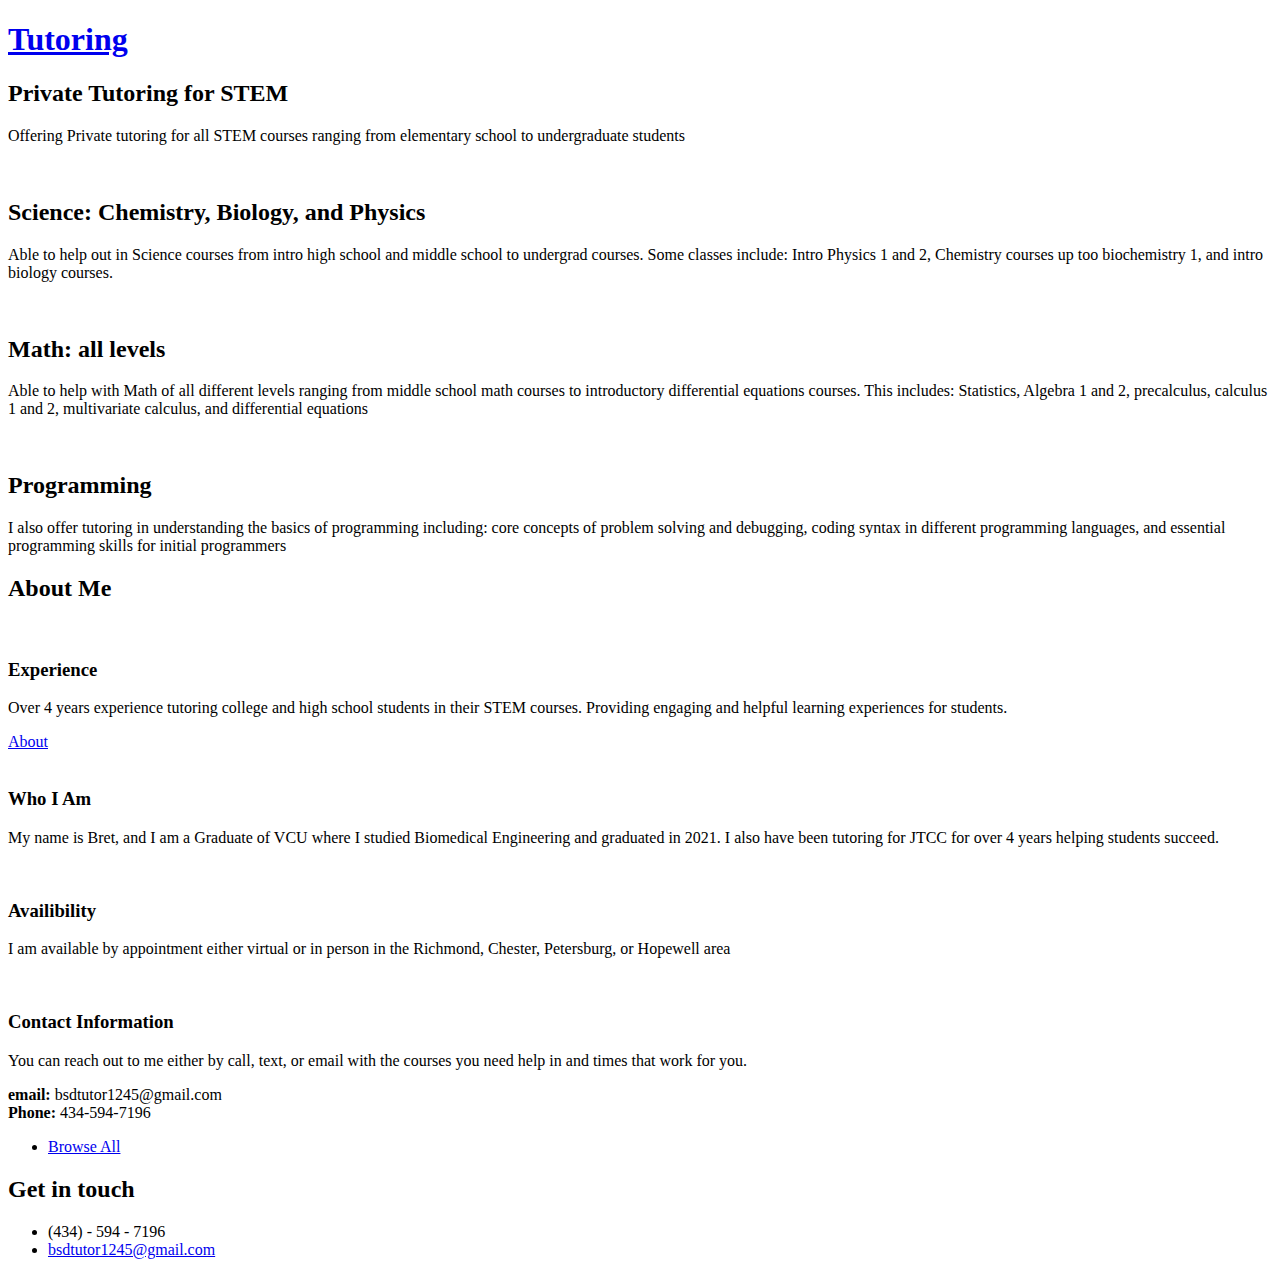
==== index.html @ b7cf3e79 "commit" ====
<!DOCTYPE HTML>
<!--
	Solid State by HTML5 UP
	html5up.net | @ajlkn
	Free for personal and commercial use under the CCA 3.0 license (html5up.net/license)
-->
<html>
	<head>
		<title>STEM Tutoring</title>
		<meta charset="utf-8" />
		<meta name="viewport" content="width=device-width, initial-scale=1, user-scalable=no" />
		<link rel="stylesheet" href="assets/css/main.css" />
		<noscript><link rel="stylesheet" href="assets/css/noscript.css" /></noscript>
	</head>
	<body class="is-preload">

		<!-- Page Wrapper -->
			<div id="page-wrapper">

				<!-- Header -->
					<header id="header" class="alt">
						<h1><a href="index.html">Tutoring</a></h1>
					<!-- 
						<nav>
							<a href="#menu">Menu</a>
						</nav>
					-->
					</header>

				<!-- 
					<nav id="menu">
						<div class="inner">
							<h2>Menu</h2>
							<ul class="links">
								<li><a href="index.html">Home</a></li>
								<li><a href="generic.html">Generic</a></li>
							    <li><a href="elements.html">Elements</a></li>
								<li><a href="#">Log In</a></li>
								<li><a href="#">Sign Up</a></li>
							</ul>
							<a href="#" class="close">Close</a>
						</div>
					</nav>
				-->
				<!-- Banner -->
					<section id="banner">
						<div class="inner">
							<div class="logo"><span class="icon fa-gem"></span></div>
							<h2> Private Tutoring for STEM</h2>
							<p> 
								Offering Private tutoring for all STEM courses 
								ranging from elementary school to undergraduate students 
							</p>
						</div>
					</section>

				<!-- Wrapper -->
					<section id="wrapper">

						<!-- One -->
							<section id="one" class="wrapper spotlight style1">
								<div class="inner">
									<a href="#" class="image"><img src="images/pic01.jpg" alt="" /></a>
									<div class="content">
										<h2 class="major">Science: Chemistry, Biology, and Physics</h2>
										<p>
											Able to help out in Science courses from intro high school and middle school to undergrad courses.
											Some classes include: Intro Physics 1 and 2, Chemistry courses up too biochemistry 1, 
											and intro biology courses. 
										</p>
									</div>
								</div>
							</section>

						<!-- Two -->
							<section id="two" class="wrapper alt spotlight style2">
								<div class="inner">
									<a href="#" class="image"><img src="images/pic02.jpg" alt="" /></a>
									<div class="content">
										<h2 class="major">Math: all levels</h2>
										<p> 
											Able to help with Math of all different levels ranging from middle school math courses to introductory
											differential equations courses. This includes: Statistics, Algebra 1 and 2, 
											precalculus, calculus 1 and 2, multivariate calculus, 
											and differential equations
										</p>
									</div>
								</div>
							</section>

						<!-- Three -->
							<section id="three" class="wrapper spotlight style3">
								<div class="inner">
									<a href="#" class="image"><img src="images/Programming.jpg" alt="" /></a>
									<div class="content">
										<h2 class="major"> Programming </h2>
										<p>
											I also offer tutoring in understanding the basics of programming including:
											core concepts of problem solving and debugging, 
											coding syntax in different programming languages, 
											and essential programming skills for initial programmers
										</p>
									</div>
								</div>
							</section>

						<!-- Four -->
							<section id="four" class="wrapper alt style1">
								<div class="inner">
									<h2 class="major">About Me </h2>
									<p></p>
									<section class="features">
										<article>
											<a href="#" class="image"><img src="images/pic04.jpg" alt="" /></a>
											<h3 class="major">Experience</h3>
											<p> 
												Over 4 years experience tutoring college and high school students in 
												their STEM courses. Providing engaging and helpful learning experiences 
												for students. 
											</p>
											<a href="#" class="special">About </a>
										</article>
										<article>
											<a href="#" class="image"><img src="images/pic05.jpg" alt="" /></a>
											<h3 class="major">Who I Am</h3>
											<p> 
												My name is Bret, and I am a Graduate of 
												VCU where I studied Biomedical Engineering and graduated in 2021. 
												I also have been tutoring for JTCC for over 4 years helping students succeed. 
											</p>
										</article>
										<article>
											<a href="#" class="image"><img src="images/pic06.jpg" alt="" /></a>
											<h3 class="major">Availibility </h3>
											<p> 
												I am available by appointment either virtual or in person in the Richmond, Chester, 
												Petersburg, or Hopewell area
											</p>
										</article>
										<article>
											<a href="#" class="image"><img src="images/pic07.jpg" alt="" /></a>
											<h3 class="major"> Contact Information </h3>
											<p> 
												You can reach out to me either by call, text, or email 
												with the courses you need help in and times that work for you. 
											</p>
											<p> 
												<b>email:</b> bsdtutor1245@gmail.com 
												<br>
												<b>Phone:</b> 434-594-7196
											</p>
											<p>
												
											</p>
										</article>
									</section>
									<ul class="actions">
										<li><a href="#" class="button">Browse All</a></li>
									</ul>
								</div>
							</section>

					</section>

				<!-- Footer -->
					<section id="footer">
						<div class="inner">
							<h2 class="major">Get in touch</h2>
							<!-- <p> 
								If you would like you can fill out this form with what you need help with
								and I will reach out to you regarding tutoring help. 
							</p> -->
							<!-- <form method="post" action="#">
								<div class="fields">
									<div class="field">
										<label for="name">Name</label>
										<input type="text" name="name" id="name" />
									</div>
									<div class="field">
										<label for="email">Email</label>
										<input type="email" name="email" id="email" />
									</div>
									<div class="field">
										<label for="message">Message</label>
										<textarea name="message" id="message" rows="4"></textarea>
									</div>
								</div>
								<ul class="actions">
									<li><input type="submit" value="Send Message" /></li>
								</ul>
							</form> -->
							<ul class="contact">
								<li class="icon solid fa-phone">(434) - 594 - 7196 </li>
								<li class="icon solid fa-envelope"><a href="#">bsdtutor1245@gmail.com</a></li>
							</ul>
						</div>
					</section>

			</div>

		<!-- Scripts -->
			<script src="assets/js/jquery.min.js"></script>
			<script src="assets/js/jquery.scrollex.min.js"></script>
			<script src="assets/js/browser.min.js"></script>
			<script src="assets/js/breakpoints.min.js"></script>
			<script src="assets/js/util.js"></script>
			<script src="assets/js/main.js"></script>

	</body>
</html>
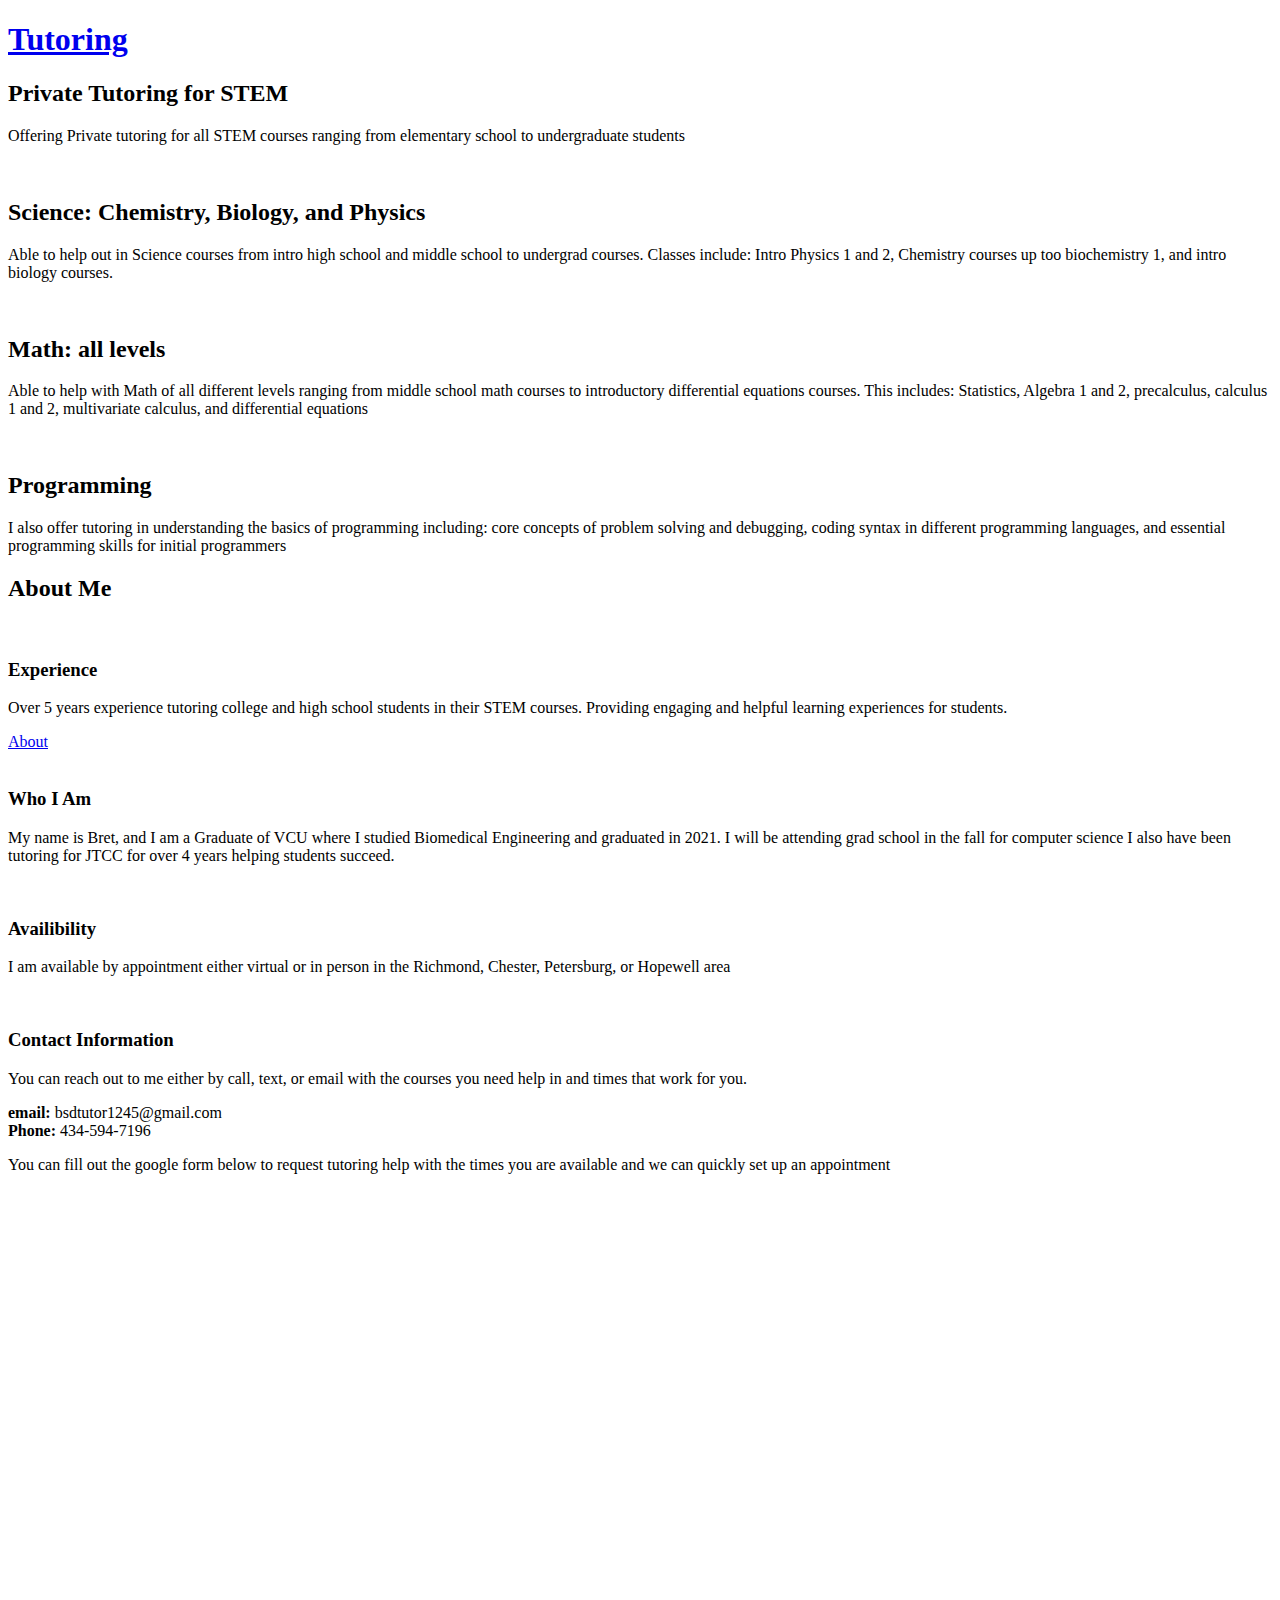
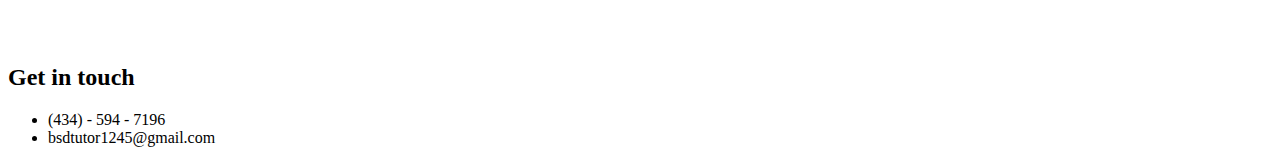
==== commit 167ce70d: "correcting google form" ====
--- a/index.html
+++ b/index.html
@@ -51,6 +51,7 @@
 								Offering Private tutoring for all STEM courses 
 								ranging from elementary school to undergraduate students 
 							</p>
+							
 						</div>
 					</section>
 
@@ -65,7 +66,7 @@
 										<h2 class="major">Science: Chemistry, Biology, and Physics</h2>
 										<p>
 											Able to help out in Science courses from intro high school and middle school to undergrad courses.
-											Some classes include: Intro Physics 1 and 2, Chemistry courses up too biochemistry 1, 
+											Classes include: Intro Physics 1 and 2, Chemistry courses up too biochemistry 1, 
 											and intro biology courses. 
 										</p>
 									</div>
@@ -114,7 +115,7 @@
 											<a href="#" class="image"><img src="images/pic04.jpg" alt="" /></a>
 											<h3 class="major">Experience</h3>
 											<p> 
-												Over 4 years experience tutoring college and high school students in 
+												Over 5 years experience tutoring college and high school students in 
 												their STEM courses. Providing engaging and helpful learning experiences 
 												for students. 
 											</p>
@@ -125,7 +126,8 @@
 											<h3 class="major">Who I Am</h3>
 											<p> 
 												My name is Bret, and I am a Graduate of 
-												VCU where I studied Biomedical Engineering and graduated in 2021. 
+												VCU where I studied Biomedical Engineering and graduated in 2021. I will be 
+												attending grad school in the fall for computer science
 												I also have been tutoring for JTCC for over 4 years helping students succeed. 
 											</p>
 										</article>
@@ -154,9 +156,16 @@
 											</p>
 										</article>
 									</section>
-									<ul class="actions">
-										<li><a href="#" class="button">Browse All</a></li>
-									</ul>
+									<section id = "features">
+										<p>
+											You can fill out the google form below to request tutoring help 
+											with the times you are available and we can quickly set up an appointment
+										</p>
+										<iframe 
+											src="https://docs.google.com/forms/d/e/1FAIpQLScjey9377--CrthSFnYfbQECyyJ21ApB3erzCSz2uCNRAMRYA/viewform?embedded=true" 
+											width="800" height="450" frameborder="0" marginheight="0" marginwidth="0">
+										</iframe>
+									</section>
 								</div>
 							</section>
 
@@ -166,32 +175,9 @@
 					<section id="footer">
 						<div class="inner">
 							<h2 class="major">Get in touch</h2>
-							<!-- <p> 
-								If you would like you can fill out this form with what you need help with
-								and I will reach out to you regarding tutoring help. 
-							</p> -->
-							<!-- <form method="post" action="#">
-								<div class="fields">
-									<div class="field">
-										<label for="name">Name</label>
-										<input type="text" name="name" id="name" />
-									</div>
-									<div class="field">
-										<label for="email">Email</label>
-										<input type="email" name="email" id="email" />
-									</div>
-									<div class="field">
-										<label for="message">Message</label>
-										<textarea name="message" id="message" rows="4"></textarea>
-									</div>
-								</div>
-								<ul class="actions">
-									<li><input type="submit" value="Send Message" /></li>
-								</ul>
-							</form> -->
 							<ul class="contact">
 								<li class="icon solid fa-phone">(434) - 594 - 7196 </li>
-								<li class="icon solid fa-envelope"><a href="#">bsdtutor1245@gmail.com</a></li>
+								<li class="icon solid fa-envelope">bsdtutor1245@gmail.com</a></li>
 							</ul>
 						</div>
 					</section>
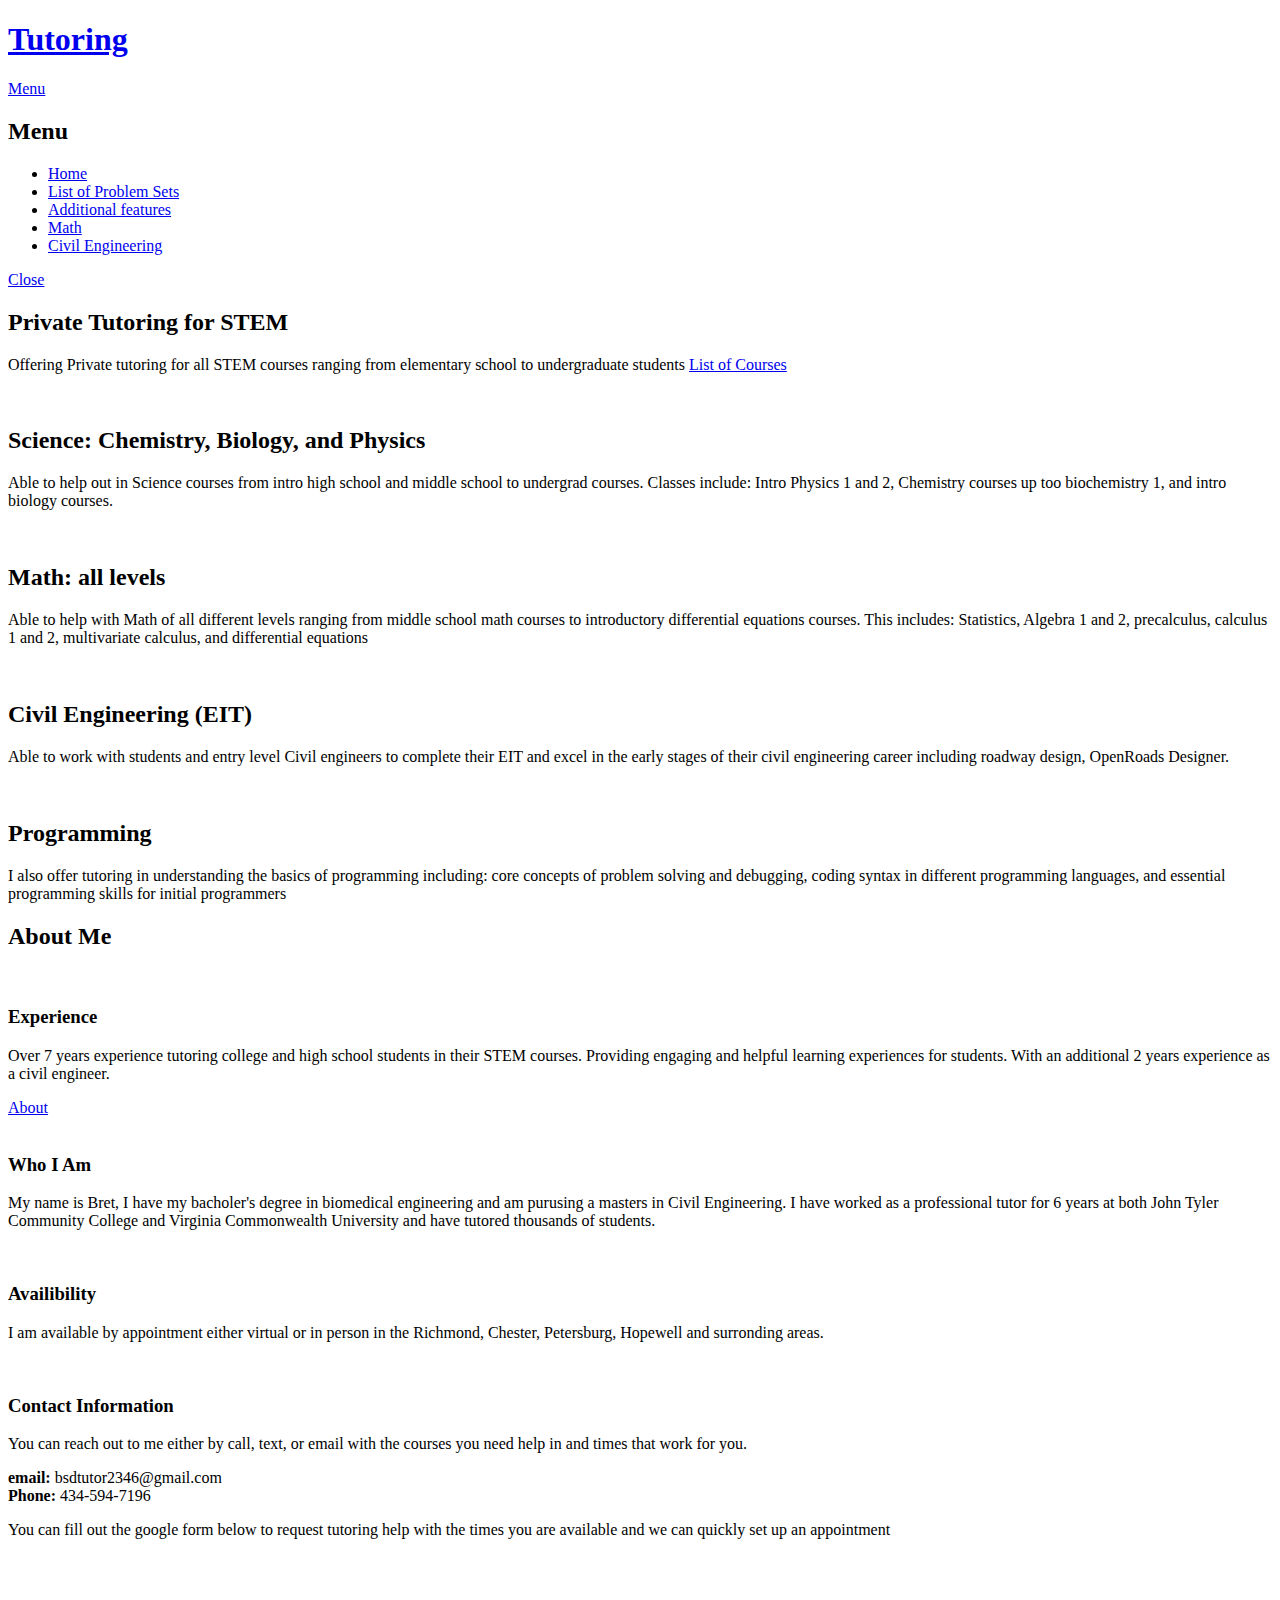
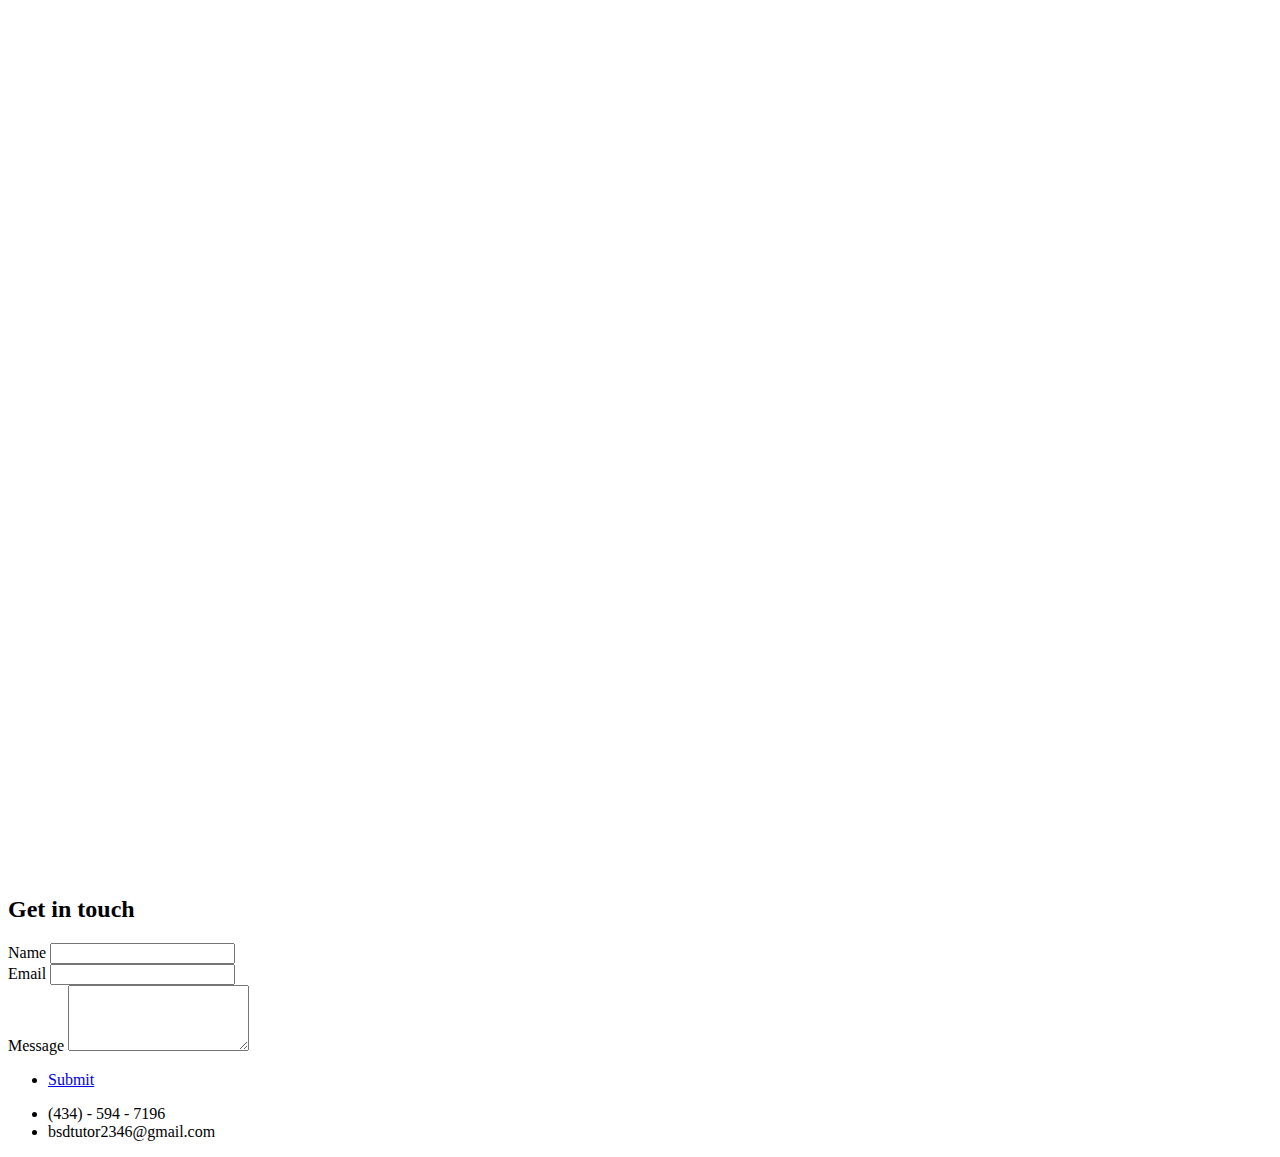
==== commit f0bc0c8a: "form" ====
--- a/index.html
+++ b/index.html
@@ -1,8 +1,6 @@
 <!DOCTYPE HTML>
 <!--
-	Solid State by HTML5 UP
-	html5up.net | @ajlkn
-	Free for personal and commercial use under the CCA 3.0 license (html5up.net/license)
+
 -->
 <html>
 	<head>
@@ -18,38 +16,41 @@
 			<div id="page-wrapper">
 
 				<!-- Header -->
-					<header id="header" class="alt">
-						<h1><a href="index.html">Tutoring</a></h1>
-					<!-- 
+				<header id="header" class="alt">
+					<h1><a href="index.html">Tutoring</a></h1>
 						<nav>
 							<a href="#menu">Menu</a>
 						</nav>
+					<!--
+						Notes: This is a header 
 					-->
-					</header>
-
-				<!-- 
+				</header>
+
+				 
 					<nav id="menu">
 						<div class="inner">
 							<h2>Menu</h2>
 							<ul class="links">
 								<li><a href="index.html">Home</a></li>
-								<li><a href="generic.html">Generic</a></li>
-							    <li><a href="elements.html">Elements</a></li>
-								<li><a href="#">Log In</a></li>
-								<li><a href="#">Sign Up</a></li>
+								<li><a href="generic.html">List of Problem Sets</a></li>
+							    <li><a href="elements.html">Additional features</a></li>
+								<li><a href="#">Math</a></li>
+								<li><a href="#">Civil Engineering</a></li>
 							</ul>
 							<a href="#" class="close">Close</a>
 						</div>
 					</nav>
-				-->
+				
 				<!-- Banner -->
 					<section id="banner">
 						<div class="inner">
 							<div class="logo"><span class="icon fa-gem"></span></div>
 							<h2> Private Tutoring for STEM</h2>
-							<p> 
-								Offering Private tutoring for all STEM courses 
-								ranging from elementary school to undergraduate students 
+							<p>
+								Offering Private tutoring for all STEM courses
+								ranging from elementary school to undergraduate students
+								<a href="generic.html">List of Courses</a>
+								
 							</p>
 							
 						</div>
@@ -59,115 +60,132 @@
 					<section id="wrapper">
 
 						<!-- One -->
-							<section id="one" class="wrapper spotlight style1">
-								<div class="inner">
-									<a href="#" class="image"><img src="images/pic01.jpg" alt="" /></a>
-									<div class="content">
-										<h2 class="major">Science: Chemistry, Biology, and Physics</h2>
-										<p>
-											Able to help out in Science courses from intro high school and middle school to undergrad courses.
-											Classes include: Intro Physics 1 and 2, Chemistry courses up too biochemistry 1, 
-											and intro biology courses. 
-										</p>
-									</div>
-								</div>
-							</section>
+						<section id="one" class="wrapper spotlight style1">
+							<div class="inner">
+								<a href="#" class="image"><img src="images/Science.jpg" alt="" /></a>
+								<div class="content">
+									<h2 class="major">Science: Chemistry, Biology, and Physics</h2>
+									<p>
+										Able to help out in Science courses from intro high school and middle school to undergrad courses.
+										Classes include: Intro Physics 1 and 2, Chemistry courses up too biochemistry 1,
+										and intro biology courses.
+									</p>
+								</div>
+							</div>
+						</section>
 
 						<!-- Two -->
-							<section id="two" class="wrapper alt spotlight style2">
-								<div class="inner">
-									<a href="#" class="image"><img src="images/pic02.jpg" alt="" /></a>
-									<div class="content">
-										<h2 class="major">Math: all levels</h2>
-										<p> 
-											Able to help with Math of all different levels ranging from middle school math courses to introductory
-											differential equations courses. This includes: Statistics, Algebra 1 and 2, 
-											precalculus, calculus 1 and 2, multivariate calculus, 
-											and differential equations
-										</p>
-									</div>
-								</div>
-							</section>
+						<section id="two" class="wrapper alt spotlight style2">
+							<div class="inner">
+								<a href="#" class="image"><img src="images/Math.jpg" alt="" /></a>
+								<div class="content">
+									<h2 class="major">Math: all levels</h2>
+									<p>
+										Able to help with Math of all different levels ranging from middle school math courses to introductory
+										differential equations courses. This includes: Statistics, Algebra 1 and 2,
+										precalculus, calculus 1 and 2, multivariate calculus,
+										and differential equations
+									</p>
+								</div>
+							</div>
+						</section>
 
 						<!-- Three -->
-							<section id="three" class="wrapper spotlight style3">
-								<div class="inner">
-									<a href="#" class="image"><img src="images/Programming.jpg" alt="" /></a>
-									<div class="content">
-										<h2 class="major"> Programming </h2>
-										<p>
-											I also offer tutoring in understanding the basics of programming including:
-											core concepts of problem solving and debugging, 
-											coding syntax in different programming languages, 
-											and essential programming skills for initial programmers
-										</p>
-									</div>
-								</div>
-							</section>
+
+						<section id="Three" class="wrapper alt spotlight style2">
+							<div class="inner">
+								<a href="#" class="image"><img src="images/CE EIT.jpg" alt="" /></a>
+								<div class="content">
+									<h2 class="major">Civil Engineering (EIT) </h2>
+									<p>
+										Able to work with students and entry level Civil engineers to complete their 
+										EIT and excel in the early stages of their civil engineering career including 
+										roadway design, OpenRoads Designer. 
+									</p>
+								</div>
+							</div>
+						</section>
 
 						<!-- Four -->
-							<section id="four" class="wrapper alt style1">
-								<div class="inner">
-									<h2 class="major">About Me </h2>
-									<p></p>
-									<section class="features">
-										<article>
-											<a href="#" class="image"><img src="images/pic04.jpg" alt="" /></a>
-											<h3 class="major">Experience</h3>
-											<p> 
-												Over 5 years experience tutoring college and high school students in 
-												their STEM courses. Providing engaging and helpful learning experiences 
-												for students. 
-											</p>
-											<a href="#" class="special">About </a>
-										</article>
-										<article>
-											<a href="#" class="image"><img src="images/pic05.jpg" alt="" /></a>
-											<h3 class="major">Who I Am</h3>
-											<p> 
-												My name is Bret, and I am a Graduate of 
-												VCU where I studied Biomedical Engineering and graduated in 2021. I will be 
-												attending grad school in the fall for computer science
-												I also have been tutoring for JTCC for over 4 years helping students succeed. 
-											</p>
-										</article>
-										<article>
-											<a href="#" class="image"><img src="images/pic06.jpg" alt="" /></a>
-											<h3 class="major">Availibility </h3>
-											<p> 
-												I am available by appointment either virtual or in person in the Richmond, Chester, 
-												Petersburg, or Hopewell area
-											</p>
-										</article>
-										<article>
-											<a href="#" class="image"><img src="images/pic07.jpg" alt="" /></a>
-											<h3 class="major"> Contact Information </h3>
-											<p> 
-												You can reach out to me either by call, text, or email 
-												with the courses you need help in and times that work for you. 
-											</p>
-											<p> 
-												<b>email:</b> bsdtutor1245@gmail.com 
-												<br>
-												<b>Phone:</b> 434-594-7196
-											</p>
-											<p>
-												
-											</p>
-										</article>
-									</section>
-									<section id = "features">
-										<p>
-											You can fill out the google form below to request tutoring help 
-											with the times you are available and we can quickly set up an appointment
-										</p>
-										<iframe 
-											src="https://docs.google.com/forms/d/e/1FAIpQLScjey9377--CrthSFnYfbQECyyJ21ApB3erzCSz2uCNRAMRYA/viewform?embedded=true" 
-											width="800" height="450" frameborder="0" marginheight="0" marginwidth="0">
-										</iframe>
-									</section>
-								</div>
-							</section>
+
+						<section id="four" class="wrapper spotlight style3">
+							<div class="inner">
+								<a href="#" class="image"><img src="images/Programming.jpg" alt="" /></a>
+								<div class="content">
+									<h2 class="major"> Programming </h2>
+									<p>
+										I also offer tutoring in understanding the basics of programming including:
+										core concepts of problem solving and debugging,
+										coding syntax in different programming languages,
+										and essential programming skills for initial programmers
+									</p>
+								</div>
+							</div>
+						</section>
+
+						<!-- Five -->
+						<section id="five" class="wrapper alt style1">
+							<div class="inner">
+								<h2 class="major">About Me </h2>
+								<p></p>
+								<section class="features">
+									<article>
+										<a href="#" class="image"><img src="images/pic04.jpg" alt="" /></a>
+										<h3 class="major">Experience</h3>
+										<p>
+											Over 7 years experience tutoring college and high school students in
+											their STEM courses. Providing engaging and helpful learning experiences
+											for students. With an additional 2 years experience as a civil engineer.
+										</p>
+										<a href="#" class="special">About </a>
+									</article>
+									<article>
+										<a href="#" class="image"><img src="images/pic05.jpg" alt="" /></a>
+										<h3 class="major">Who I Am</h3>
+										<p>
+											My name is Bret, I have my bacholer's degree in biomedical engineering and am purusing
+											a masters in Civil Engineering. I have worked as a professional tutor for
+											6 years at both John Tyler Community College and Virginia Commonwealth University and
+											have tutored thousands of students.
+										</p>
+									</article>
+									<article>
+										<a href="#" class="image"><img src="images/pic06.jpg" alt="" /></a>
+										<h3 class="major">Availibility </h3>
+										<p>
+											I am available by appointment either virtual or in person in the Richmond, Chester,
+											Petersburg, Hopewell and surronding areas.
+										</p>
+									</article>
+									<article>
+										<a href="#" class="image"><img src="images/pic07.jpg" alt="" /></a>
+										<h3 class="major"> Contact Information </h3>
+										<p>
+											You can reach out to me either by call, text, or email
+											with the courses you need help in and times that work for you.
+										</p>
+										<p>
+											<b>email:</b> bsdtutor2346@gmail.com
+											<br>
+											<b>Phone:</b> 434-594-7196
+										</p>
+										<p>
+
+										</p>
+									</article>
+								</section>
+								<section id="features">
+									<p>
+										You can fill out the google form below to request tutoring help
+										with the times you are available and we can quickly set up an appointment
+									</p>
+									<iframe src="https://docs.google.com/forms/d/e/1FAIpQLSdPLf5MfGDSiAwdK-UUbLKvwKqs4mCoRJBNUO9q2pNtvH5Bow/viewform?usp=sharing"
+											width="917" height="917" frameborder="0" marginheight="0" marginwidth="0">
+										Loading…
+									</iframe>
+								</section>
+							</div>
+						</section>
 
 					</section>
 
@@ -175,9 +193,28 @@
 					<section id="footer">
 						<div class="inner">
 							<h2 class="major">Get in touch</h2>
+							<form method="post" action="#">
+								<div class="fields">
+									<div class="field">
+										<label for="name">Name</label>
+										<input type="text" name="name" id="name" />
+									</div>
+									<div class="field">
+										<label for="email">Email</label>
+										<input type="email" name="email" id="email" />
+									</div>
+									<div class="field">
+										<label for="message">Message</label>
+										<textarea name="message" id="message" rows="4"></textarea>
+									</div>
+								</div>
+								<ul class="actions">
+									<li><a href="mailto:bsdtutor2346@gmail.com" class="special">Submit</a></li>
+								</ul>
+							</form>
 							<ul class="contact">
 								<li class="icon solid fa-phone">(434) - 594 - 7196 </li>
-								<li class="icon solid fa-envelope">bsdtutor1245@gmail.com</a></li>
+								<li class="icon solid fa-envelope">bsdtutor2346@gmail.com</a></li>
 							</ul>
 						</div>
 					</section>
